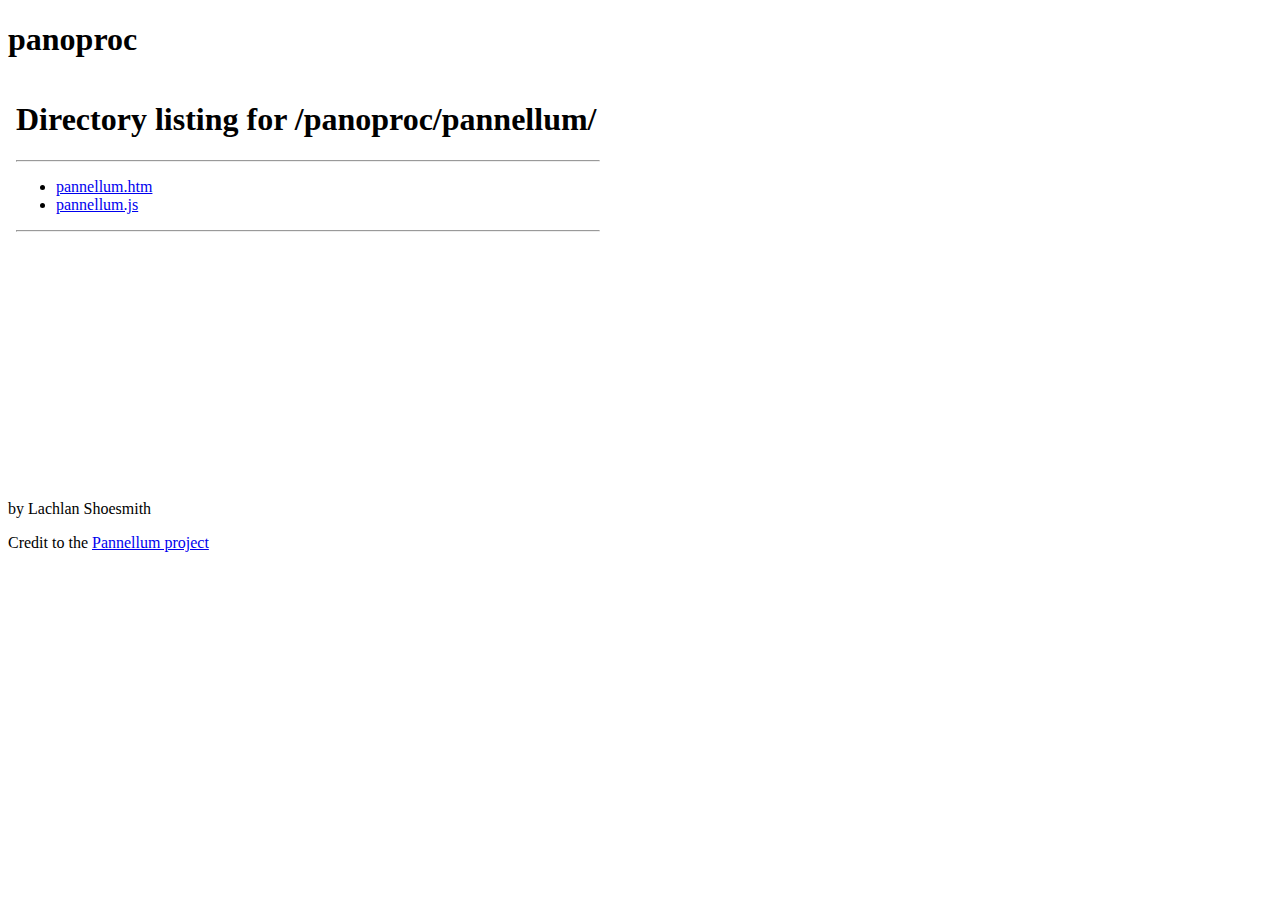
==== panoproc/index.html @ 0949d8ea "🖼 add pannellum to page" ====
<!DOCTYPE html>
<html lang="en">
  <head>
    <meta charset="UTF-8" />
    <meta name="viewport" content="width=device-width, initial-scale=1.0" />
    <title>panoproc</title>
  </head>
  <body>
    <header>
      <h1>panoproc</h1>
    </header>
    <main>
      <!-- lines changing pannellum behaviour are from ln 1852 onwards -->
      <iframe
        width="600"
        height="400"
        allowfullscreen
        style="border-style: none"
        src="pannellum#panorama=https://pannellum.org/images/alma.jpg"
      ></iframe>
    </main>
    <footer>
      <p>by Lachlan Shoesmith</p>
      <p>
        Credit to the
        <a href="https://github.com/mpetroff/pannellum">Pannellum project</a>
      </p>
    </footer>
  </body>
</html>
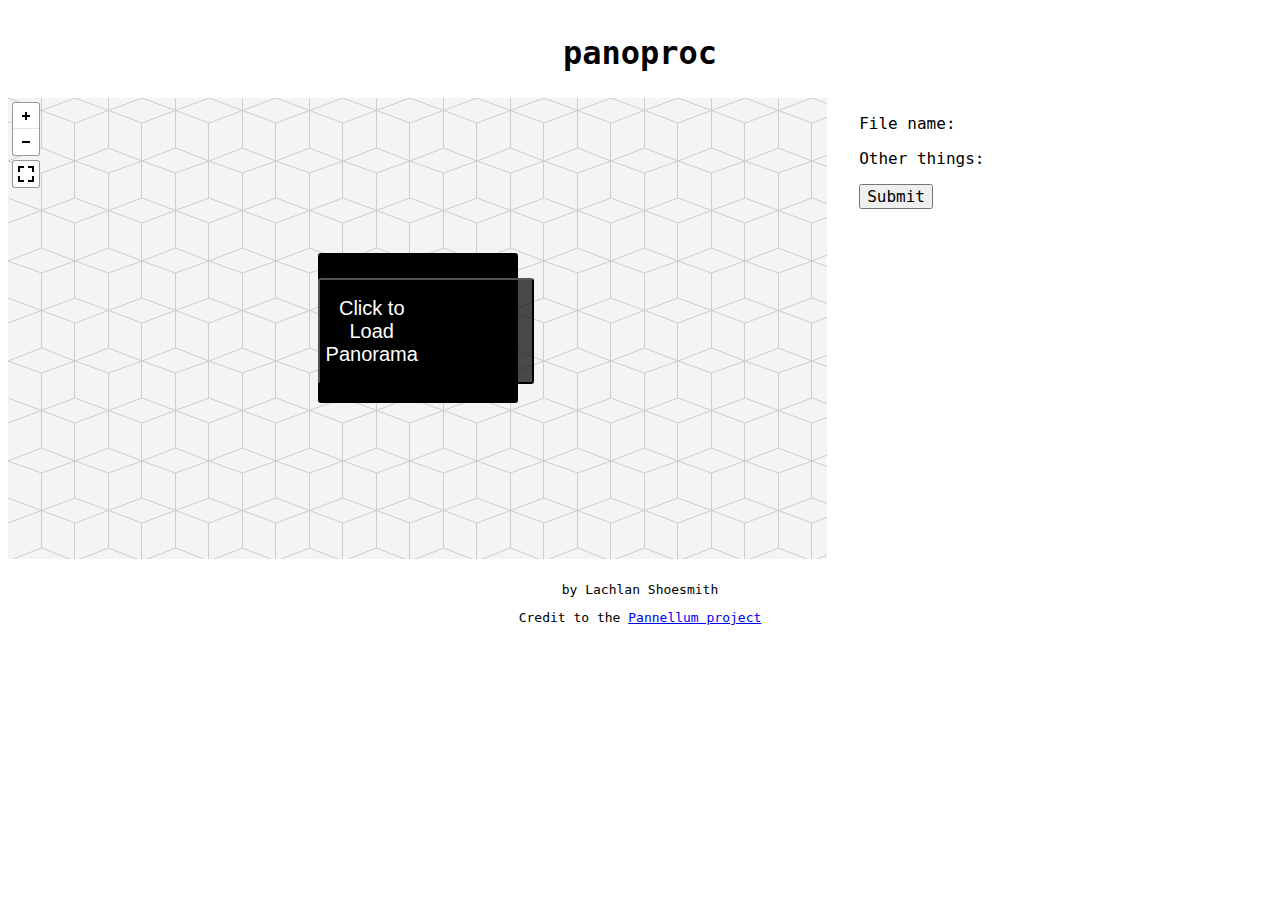
==== commit 0926ca82: "🎨 add basic styles to the panoproc page" ====
--- a/panoproc/index.html
+++ b/panoproc/index.html
@@ -4,27 +4,38 @@
     <meta charset="UTF-8" />
     <meta name="viewport" content="width=device-width, initial-scale=1.0" />
     <title>panoproc</title>
+    <link rel="stylesheet" href="pannellum/pannellum.css" />
+    <link rel="stylesheet" href="styles.css" />
   </head>
   <body>
     <header>
       <h1>panoproc</h1>
     </header>
     <main>
-      <!-- lines changing pannellum behaviour are from ln 1852 onwards -->
-      <iframe
-        width="600"
-        height="400"
-        allowfullscreen
-        style="border-style: none"
-        src="pannellum#panorama=https://pannellum.org/images/alma.jpg"
-      ></iframe>
+      <noscript>Please enable JavaScript.</noscript>
+      <div id="panorama"></div>
+      <section>
+        <p>File name:</p>
+        <p>Other things:</p>
+        <button>Submit</button>
+      </section>
     </main>
     <footer>
-      <p>by Lachlan Shoesmith</p>
-      <p>
-        Credit to the
-        <a href="https://github.com/mpetroff/pannellum">Pannellum project</a>
-      </p>
+      <section>
+        <p>by Lachlan Shoesmith</p>
+        <p>
+          Credit to the
+          <a href="https://github.com/mpetroff/pannellum">Pannellum project</a>
+        </p>
+      </section>
     </footer>
+    <script src="pannellum/libpannellum.js"></script>
+    <script src="pannellum/pannellum.js"></script>
+    <script>
+      pannellum.viewer('panorama', {
+        type: 'equirectangular',
+        panorama: 'https://pannellum.org/images/alma.jpg',
+      });
+    </script>
   </body>
 </html>
--- a/panoproc/pannellum/pannellum.css
+++ b/panoproc/pannellum/pannellum.css
@@ -0,0 +1,433 @@
+/* Pannellum 2.5.6, https://github.com/mpetroff/pannellum */
+.pnlm-container {
+  margin: 0;
+  padding: 0;
+  overflow: hidden;
+  position: relative;
+  cursor: default;
+  width: 100%;
+  height: 100%;
+  font-family: Helvetica, 'Nimbus Sans L', 'Liberation Sans', Arial, sans-serif;
+  background: #f4f4f4
+    url('data:image/svg+xml,%3Csvg%20xmlns%3D%22http%3A%2F%2Fwww.w3.org%2F2000%2Fsvg%22%20width%3D%2267%22%20height%3D%22100%22%20viewBox%3D%220%200%2067%20100%22%3E%0A%3Cpath%20stroke%3D%22%23ccc%22%20fill%3D%22none%22%20d%3D%22M33.5%2C50%2C0%2C63%2C33.5%2C75%2C67%2C63%2C33.5%2C50m-33.5-50%2C67%2C25m-0.5%2C0%2C0%2C75m-66.5-75%2C67-25m-33.5%2C75%2C0%2C25m0-100%2C0%2C50%22%2F%3E%0A%3C%2Fsvg%3E%0A')
+    repeat;
+  -webkit-user-select: none;
+  -khtml-user-select: none;
+  -moz-user-select: none;
+  -o-user-select: none;
+  -ms-user-select: none;
+  user-select: none;
+  outline: 0;
+  line-height: 1.4;
+  contain: content;
+}
+.pnlm-container * {
+  box-sizing: content-box;
+}
+.pnlm-ui {
+  position: absolute;
+  width: 100%;
+  height: 100%;
+  z-index: 1;
+}
+.pnlm-grab {
+  cursor: grab;
+  cursor: url('data:image/svg+xml,%3Csvg%20xmlns%3D%22http%3A%2F%2Fwww.w3.org%2F2000%2Fsvg%22%20height%3D%2226%22%20width%3D%2226%22%3E%0A%3Cpath%20stroke%3D%22%23000%22%20stroke-width%3D%221px%22%20fill%3D%22%23fff%22%20d%3D%22m15.3%2020.5s6.38-6.73%204.64-8.24-3.47%201.01-3.47%201.01%203.61-5.72%201.41-6.49c-2.2-0.769-3.33%204.36-3.33%204.36s0.873-5.76-1.06-5.76-1.58%205.39-1.58%205.39-0.574-4.59-2.18-4.12c-1.61%200.468-0.572%205.51-0.572%205.51s-1.58-4.89-2.93-3.79c-1.35%201.11%200.258%205.25%200.572%206.62%200.836%202.43%202.03%202.94%202.17%205.55%22%2F%3E%0A%3C%2Fsvg%3E%0A')
+      12 8,
+    default;
+}
+.pnlm-grabbing {
+  cursor: grabbing;
+  cursor: url('data:image/svg+xml,%3Csvg%20xmlns%3D%22http%3A%2F%2Fwww.w3.org%2F2000%2Fsvg%22%20height%3D%2226%22%20width%3D%2226%22%3E%0A%3Cpath%20stroke%3D%22%23000%22%20stroke-width%3D%221px%22%20fill%3D%22%23fff%22%20d%3D%22m15.3%2020.5s5.07-5.29%203.77-6.74c-1.31-1.45-2.53%200.14-2.53%200.14s2.74-3.29%200.535-4.06c-2.2-0.769-2.52%201.3-2.52%201.3s0.81-2.13-1.12-2.13-1.52%201.77-1.52%201.77-0.261-1.59-1.87-1.12c-1.61%200.468-0.874%202.17-0.874%202.17s-0.651-1.55-2-0.445c-1.35%201.11-0.68%202.25-0.365%203.62%200.836%202.43%202.03%202.94%202.17%205.55%22%2F%3E%0A%3C%2Fsvg%3E%0A')
+      12 8,
+    default;
+}
+.pnlm-sprite {
+  background-image: url('data:image/svg+xml,%3Csvg%20xmlns%3D%22http%3A%2F%2Fwww.w3.org%2F2000%2Fsvg%22%20width%3D%2226%22%20height%3D%22208%22%3E%0A%3Ccircle%20fill-opacity%3D%22.78%22%20cy%3D%22117%22%20cx%3D%2213%22%20r%3D%2211%22%20fill%3D%22%23fff%22%2F%3E%0A%3Ccircle%20fill-opacity%3D%22.78%22%20cy%3D%22143%22%20cx%3D%2213%22%20r%3D%2211%22%20fill%3D%22%23fff%22%2F%3E%0A%3Ccircle%20cy%3D%22169%22%20cx%3D%2213%22%20r%3D%227%22%20fill%3D%22none%22%20stroke%3D%22%23000%22%20stroke-width%3D%222%22%2F%3E%0A%3Ccircle%20cy%3D%22195%22%20cx%3D%2213%22%20r%3D%227%22%20fill%3D%22none%22%20stroke%3D%22%23000%22%20stroke-width%3D%222%22%2F%3E%0A%3Ccircle%20cx%3D%2213%22%20cy%3D%22195%22%20r%3D%222.5%22%2F%3E%0A%3Cpath%20d%3D%22m5%2083v6h2v-4h4v-2zm10%200v2h4v4h2v-6zm-5%205v6h6v-6zm-5%205v6h6v-2h-4v-4zm14%200v4h-4v2h6v-6z%22%2F%3E%0A%3Cpath%20d%3D%22m13%20110a7%207%200%200%200%20-7%207%207%207%200%200%200%207%207%207%207%200%200%200%207%20-7%207%207%200%200%200%20-7%20-7zm-1%203h2v2h-2zm0%203h2v5h-2z%22%2F%3E%0A%3Cpath%20d%3D%22m5%2057v6h2v-4h4v-2zm10%200v2h4v4h2v-6zm-10%2010v6h6v-2h-4v-4zm14%200v4h-4v2h6v-6z%22%2F%3E%0A%3Cpath%20d%3D%22m17%2038v2h-8v-2z%22%2F%3E%0A%3Cpath%20d%3D%22m12%209v3h-3v2h3v3h2v-3h3v-2h-3v-3z%22%2F%3E%0A%3Cpath%20d%3D%22m13%20136-6.125%206.125h4.375v7.875h3.5v-7.875h4.375z%22%2F%3E%0A%3Cpath%20d%3D%22m10.428%20173.33v-5.77l5-2.89v5.77zm1-1.73%203-1.73-3.001-1.74z%22%2F%3E%0A%3C%2Fsvg%3E%0A');
+}
+.pnlm-container:-moz-full-screen {
+  height: 100% !important;
+  width: 100% !important;
+  position: static !important;
+}
+.pnlm-container:-webkit-full-screen {
+  height: 100% !important;
+  width: 100% !important;
+  position: static !important;
+}
+.pnlm-container:-ms-fullscreen {
+  height: 100% !important;
+  width: 100% !important;
+  position: static !important;
+}
+.pnlm-container:fullscreen {
+  height: 100% !important;
+  width: 100% !important;
+  position: static !important;
+}
+.pnlm-render-container {
+  cursor: inherit;
+  position: absolute;
+  height: 100%;
+  width: 100%;
+}
+.pnlm-controls {
+  margin-top: 4px;
+  background-color: #fff;
+  border: 1px solid #999;
+  border-color: rgba(0, 0, 0, 0.4);
+  border-radius: 3px;
+  cursor: pointer;
+  z-index: 2;
+  -webkit-transform: translateZ(9999px);
+  transform: translateZ(9999px);
+}
+.pnlm-control:hover {
+  background-color: #f8f8f8;
+}
+.pnlm-controls-container {
+  position: absolute;
+  top: 0;
+  left: 4px;
+  z-index: 1;
+}
+.pnlm-zoom-controls {
+  width: 26px;
+  height: 52px;
+}
+.pnlm-zoom-in {
+  width: 100%;
+  height: 50%;
+  position: absolute;
+  top: 0;
+  border-radius: 3px 3px 0 0;
+}
+.pnlm-zoom-out {
+  width: 100%;
+  height: 50%;
+  position: absolute;
+  bottom: 0;
+  background-position: 0 -26px;
+  border-top: 1px solid #ddd;
+  border-top-color: rgba(0, 0, 0, 0.1);
+  border-radius: 0 0 3px 3px;
+}
+.pnlm-fullscreen-toggle-button,
+.pnlm-orientation-button,
+.pnlm-hot-spot-debug-indicator {
+  width: 26px;
+  height: 26px;
+}
+.pnlm-hot-spot-debug-indicator {
+  position: absolute;
+  top: 50%;
+  left: 50%;
+  width: 26px;
+  height: 26px;
+  margin: -13px 0 0 -13px;
+  background-color: rgba(255, 255, 255, 0.5);
+  border-radius: 13px;
+  display: none;
+}
+.pnlm-orientation-button-inactive {
+  background-position: 0 -156px;
+}
+.pnlm-orientation-button-active {
+  background-position: 0 -182px;
+}
+.pnlm-fullscreen-toggle-button-inactive {
+  background-position: 0 -52px;
+}
+.pnlm-fullscreen-toggle-button-active {
+  background-position: 0 -78px;
+}
+.pnlm-panorama-info {
+  position: absolute;
+  bottom: 4px;
+  background-color: rgba(0, 0, 0, 0.7);
+  border-radius: 0 3px 3px 0;
+  padding-right: 10px;
+  color: #fff;
+  text-align: left;
+  display: none;
+  z-index: 2;
+  -webkit-transform: translateZ(9999px);
+  transform: translateZ(9999px);
+}
+.pnlm-title-box {
+  position: relative;
+  font-size: 20px;
+  display: table;
+  padding-left: 5px;
+  margin-bottom: 3px;
+}
+.pnlm-author-box {
+  position: relative;
+  font-size: 12px;
+  display: table;
+  padding-left: 5px;
+}
+.pnlm-load-box {
+  position: absolute;
+  top: 50%;
+  left: 50%;
+  width: 200px;
+  height: 150px;
+  margin: -75px 0 0 -100px;
+  background-color: rgba(0, 0, 0, 0.7);
+  border-radius: 3px;
+  text-align: center;
+  font-size: 20px;
+  display: none;
+  color: #fff;
+}
+.pnlm-load-box p {
+  margin: 20px 0;
+}
+.pnlm-lbox {
+  position: absolute;
+  top: 50%;
+  left: 50%;
+  width: 20px;
+  height: 20px;
+  margin: -10px 0 0 -10px;
+  display: none;
+}
+.pnlm-loading {
+  animation-duration: 1.5s;
+  -webkit-animation-duration: 1.5s;
+  animation-name: pnlm-mv;
+  -webkit-animation-name: pnlm-mv;
+  animation-iteration-count: infinite;
+  -webkit-animation-iteration-count: infinite;
+  animation-timing-function: linear;
+  -webkit-animation-timing-function: linear;
+  height: 10px;
+  width: 10px;
+  background-color: #fff;
+  position: relative;
+}
+@keyframes pnlm-mv {
+  from {
+    left: 0;
+    top: 0;
+  }
+  25% {
+    left: 10px;
+    top: 0;
+  }
+  50% {
+    left: 10px;
+    top: 10px;
+  }
+  75% {
+    left: 0;
+    top: 10px;
+  }
+  to {
+    left: 0;
+    top: 0;
+  }
+}
+@-webkit-keyframes pnlm-mv {
+  from {
+    left: 0;
+    top: 0;
+  }
+  25% {
+    left: 10px;
+    top: 0;
+  }
+  50% {
+    left: 10px;
+    top: 10px;
+  }
+  75% {
+    left: 0;
+    top: 10px;
+  }
+  to {
+    left: 0;
+    top: 0;
+  }
+}
+.pnlm-load-button {
+  position: absolute;
+  top: 50%;
+  left: 50%;
+  width: 200px;
+  height: 100px;
+  margin: -50px 0 0 -100px;
+  background-color: rgba(0, 0, 0, 0.7);
+  border-radius: 3px;
+  text-align: center;
+  font-size: 20px;
+  display: table;
+  color: #fff;
+  cursor: pointer;
+}
+.pnlm-load-button:hover {
+  background-color: rgba(0, 0, 0, 0.8);
+}
+.pnlm-load-button p {
+  display: table-cell;
+  vertical-align: middle;
+}
+.pnlm-info-box {
+  font-size: 15px;
+  position: absolute;
+  top: 50%;
+  left: 50%;
+  width: 200px;
+  height: 150px;
+  margin: -75px 0 0 -100px;
+  background-color: #000;
+  border-radius: 3px;
+  display: table;
+  text-align: center;
+  color: #fff;
+  table-layout: fixed;
+}
+.pnlm-info-box a,
+.pnlm-author-box a {
+  color: #fff;
+  word-wrap: break-word;
+  overflow-wrap: break-word;
+}
+.pnlm-info-box p {
+  display: table-cell;
+  vertical-align: middle;
+  padding: 0 5px 0 5px;
+}
+.pnlm-error-msg {
+  display: none;
+}
+.pnlm-about-msg {
+  font-size: 11px;
+  line-height: 11px;
+  color: #fff;
+  padding: 5px 8px 5px 8px;
+  background: rgba(0, 0, 0, 0.7);
+  border-radius: 3px;
+  position: absolute;
+  top: 50px;
+  left: 50px;
+  display: none;
+  opacity: 0;
+  -moz-transition: opacity 0.3s ease-in-out;
+  -webkit-transition: opacity 0.3s ease-in-out;
+  -o-transition: opacity 0.3s ease-in-out;
+  -ms-transition: opacity 0.3s ease-in-out;
+  transition: opacity 0.3s ease-in-out;
+  z-index: 1;
+}
+.pnlm-about-msg a:link,
+.pnlm-about-msg a:visited {
+  color: #fff;
+}
+.pnlm-about-msg a:hover,
+.pnlm-about-msg a:active {
+  color: #eee;
+}
+.pnlm-hotspot-base {
+  position: absolute;
+  visibility: hidden;
+  cursor: default;
+  vertical-align: middle;
+  top: 0;
+  z-index: 1;
+}
+.pnlm-hotspot {
+  height: 26px;
+  width: 26px;
+  border-radius: 13px;
+}
+.pnlm-hotspot:hover {
+  background-color: rgba(255, 255, 255, 0.2);
+}
+.pnlm-hotspot.pnlm-info {
+  background-position: 0 -104px;
+}
+.pnlm-hotspot.pnlm-scene {
+  background-position: 0 -130px;
+}
+div.pnlm-tooltip span {
+  visibility: hidden;
+  position: absolute;
+  border-radius: 3px;
+  background-color: rgba(0, 0, 0, 0.7);
+  color: #fff;
+  text-align: center;
+  max-width: 200px;
+  padding: 5px 10px;
+  margin-left: -220px;
+  cursor: default;
+}
+div.pnlm-tooltip:hover span {
+  visibility: visible;
+}
+div.pnlm-tooltip:hover span:after {
+  content: '';
+  position: absolute;
+  width: 0;
+  height: 0;
+  border-width: 10px;
+  border-style: solid;
+  border-color: rgba(0, 0, 0, 0.7) transparent transparent transparent;
+  bottom: -20px;
+  left: -10px;
+  margin: 0 50%;
+}
+.pnlm-compass {
+  position: absolute;
+  width: 50px;
+  height: 50px;
+  right: 4px;
+  bottom: 4px;
+  border-radius: 25px;
+  background-image: url('data:image/svg+xml,%3Csvg%20xmlns%3D%22http%3A%2F%2Fwww.w3.org%2F2000%2Fsvg%22%20height%3D%2250%22%20width%3D%2250%22%3E%0A%3Cpath%20d%3D%22m24.5078%206-3.2578%2018h7.5l-3.25781-18h-0.984376zm-3.2578%2020%203.2578%2018h0.9844l3.2578-18h-7.5zm1.19531%200.9941h5.10938l-2.5547%2014.1075-2.5547-14.1075z%22%2F%3E%0A%3C%2Fsvg%3E%0A');
+  cursor: default;
+  display: none;
+}
+.pnlm-world {
+  position: absolute;
+  left: 50%;
+  top: 50%;
+}
+.pnlm-face {
+  position: absolute;
+  -webkit-transform-origin: 0 0;
+  transform-origin: 0 0;
+}
+.pnlm-dragfix,
+.pnlm-preview-img {
+  position: absolute;
+  height: 100%;
+  width: 100%;
+}
+.pnlm-preview-img {
+  background-size: cover;
+  background-position: center;
+}
+.pnlm-lbar {
+  width: 150px;
+  margin: 0 auto;
+  border: #fff 1px solid;
+  height: 6px;
+}
+.pnlm-lbar-fill {
+  background: #fff;
+  height: 100%;
+  width: 0;
+}
+.pnlm-lmsg {
+  font-size: 12px;
+}
+.pnlm-fade-img {
+  position: absolute;
+  top: 0;
+  left: 0;
+}
+.pnlm-pointer {
+  cursor: pointer;
+}
--- a/panoproc/styles.css
+++ b/panoproc/styles.css
@@ -0,0 +1,36 @@
+body {
+  font-family: monospace;
+}
+
+h1 {
+  font-size: 2rem;
+}
+
+header,
+main,
+footer {
+  display: flex;
+}
+
+main {
+  gap: 32px;
+  font-size: 1rem;
+}
+
+button {
+  font-size: inherit;
+  font-family: inherit;
+}
+
+header,
+footer {
+  justify-content: center;
+  align-items: center;
+  text-align: center;
+  height: 10vh;
+}
+
+#panorama {
+  width: 64vw;
+  height: 36vw;
+}
